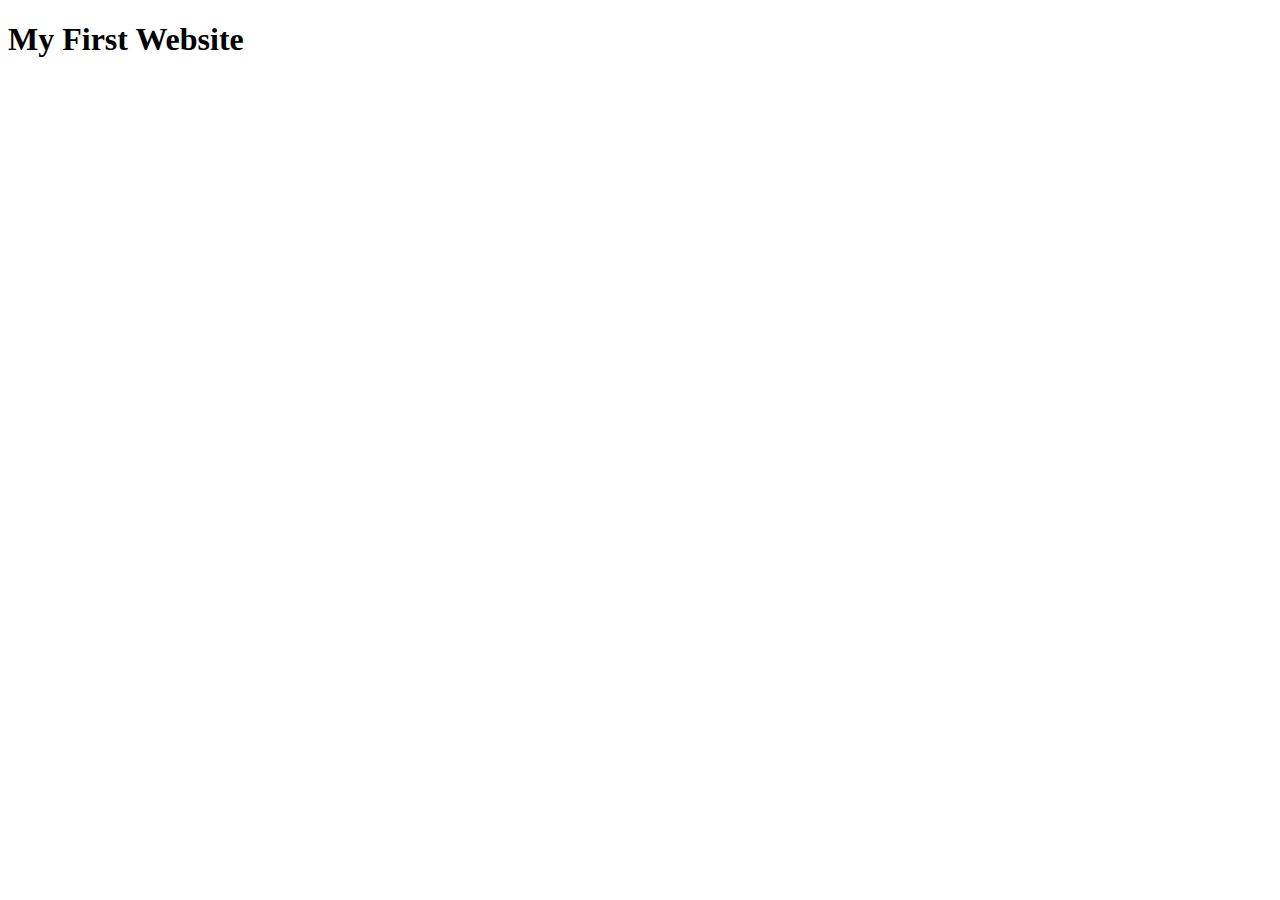
==== Index.html @ 8bd734e9 "Added connections between the html files to style.css" ====
<!DOCTYPE html>
<html lang="en">
<head>
    <meta charset="UTF-8">
    <meta name="viewport" content="width=device-width, initial-scale=1.0">
    <link rel="stylesheet" href="style.css">
    <title>Index</title>
</head>
<body>
    <h1>My First Website</h1>
    <br>
    
</body>
</html>
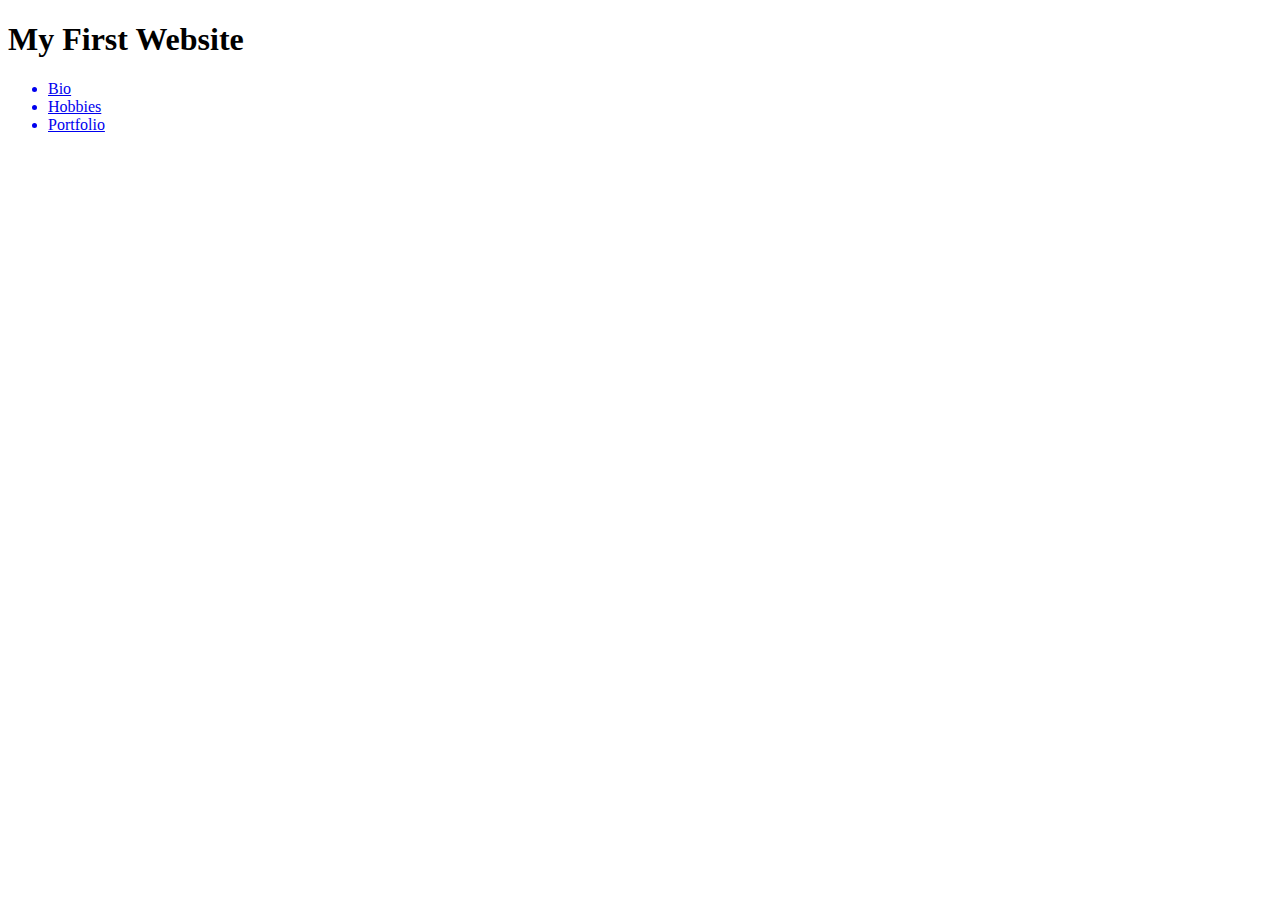
==== commit 22169f7d: "added links to other .html files from each file" ====
--- a/Index.html
+++ b/Index.html
@@ -8,7 +8,11 @@
 </head>
 <body>
     <h1>My First Website</h1>
-    <br>
+    <ul>
+        <a href="bio.html"><li>Bio</li></a>
+        <a href="hobbies.html"><li>Hobbies</li></a>
+        <a href="portfolio.html"><li>Portfolio</li></a>
+    </ul>
     
 </body>
 </html>
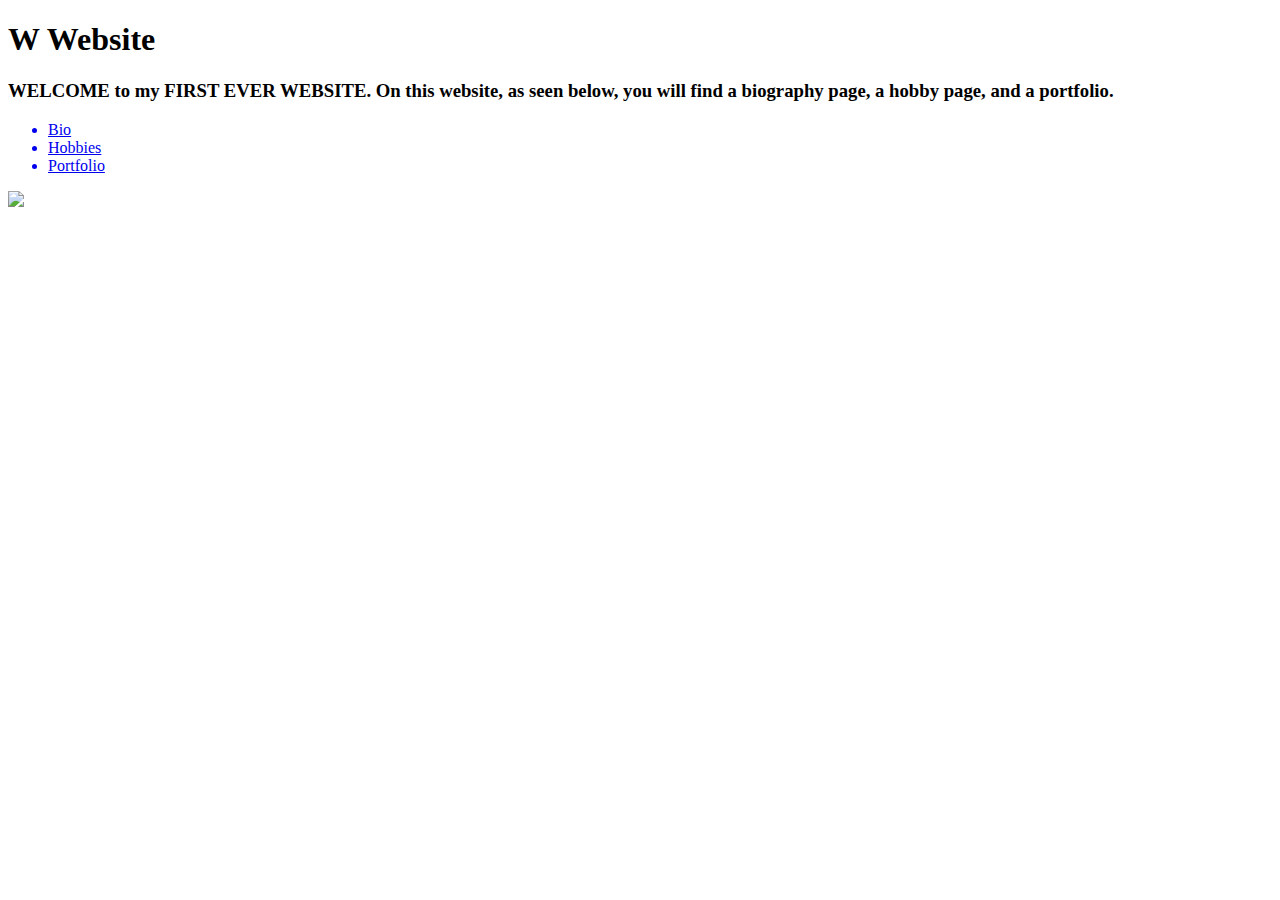
==== commit fed9d1c2: "added more to bio and homepage" ====
--- a/Index.html
+++ b/Index.html
@@ -7,12 +7,13 @@
     <title>Index</title>
 </head>
 <body>
-    <h1>My First Website</h1>
+    <h1>W Website</h1>
+    <h3>WELCOME to my FIRST EVER WEBSITE. On this website, as seen below, you will find a biography page, a hobby page, and a portfolio.</h3>
     <ul>
         <a href="bio.html"><li>Bio</li></a>
         <a href="hobbies.html"><li>Hobbies</li></a>
         <a href="portfolio.html"><li>Portfolio</li></a>
     </ul>
-    
+    <img src="https://media.cnn.com/api/v1/images/stellar/prod/210104133055-beginner-gaming-pc.jpg?q=x_0,y_0,h_900,w_1599,c_fill/h_720,w_1280" class="gaming">
 </body>
 </html>
--- a/style.css
+++ b/style.css
@@ -0,0 +1,9 @@
+.hello {
+    text-indent: 50px;
+}
+.smile {
+    width: 600px;
+}
+.gaming {
+    width: 600px;
+}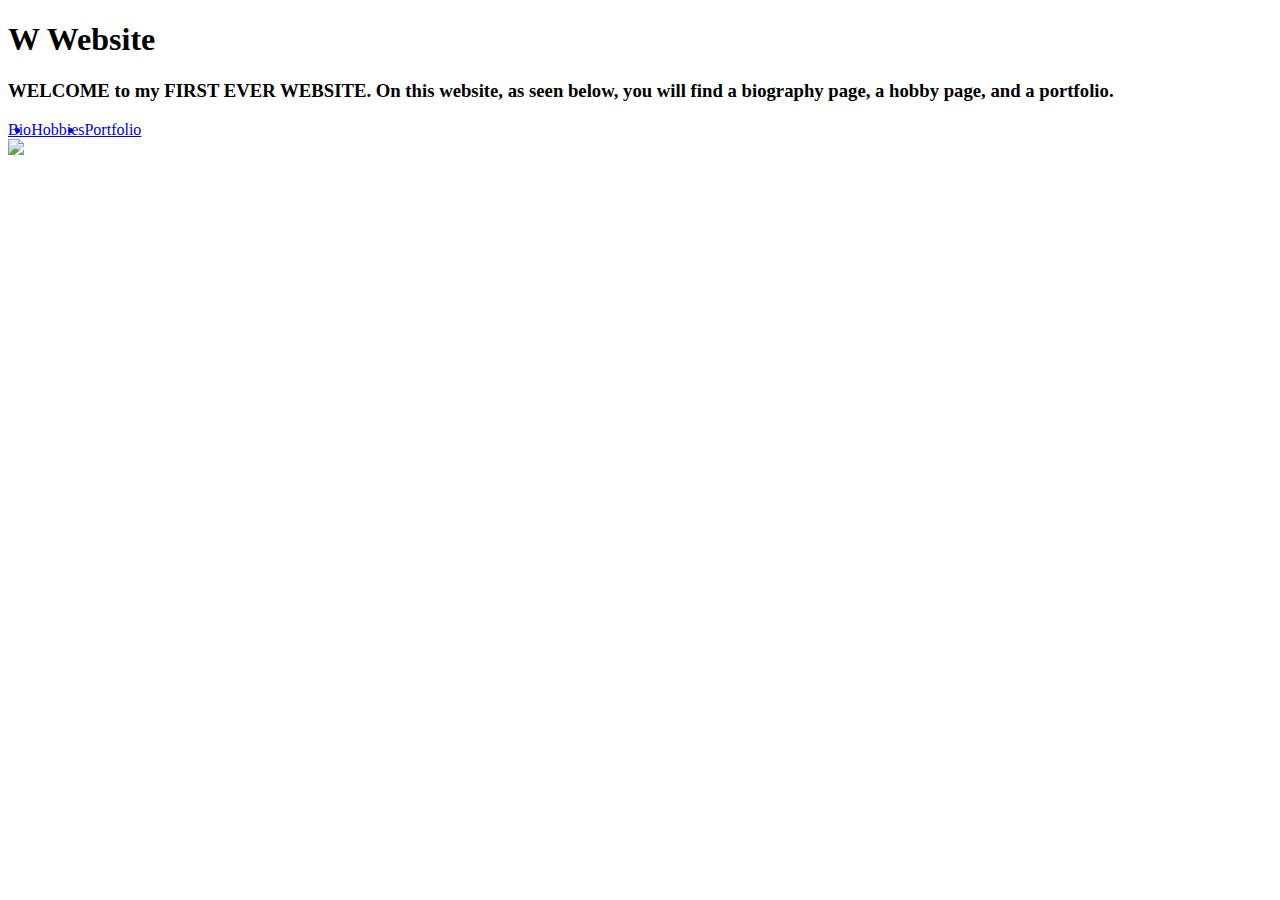
==== commit b03002d7: "div moment" ====
--- a/Index.html
+++ b/Index.html
@@ -9,11 +9,11 @@
 <body>
     <h1>W Website</h1>
     <h3>WELCOME to my FIRST EVER WEBSITE. On this website, as seen below, you will find a biography page, a hobby page, and a portfolio.</h3>
-    <ul>
+    <div class="nav">
         <a href="bio.html"><li>Bio</li></a>
         <a href="hobbies.html"><li>Hobbies</li></a>
         <a href="portfolio.html"><li>Portfolio</li></a>
-    </ul>
+    </div>
     <img src="https://media.cnn.com/api/v1/images/stellar/prod/210104133055-beginner-gaming-pc.jpg?q=x_0,y_0,h_900,w_1599,c_fill/h_720,w_1280" class="gaming">
 </body>
 </html>
--- a/style.css
+++ b/style.css
@@ -6,4 +6,7 @@
 }
 .gaming {
     width: 600px;
+}
+.nav {
+    display: flex;
 }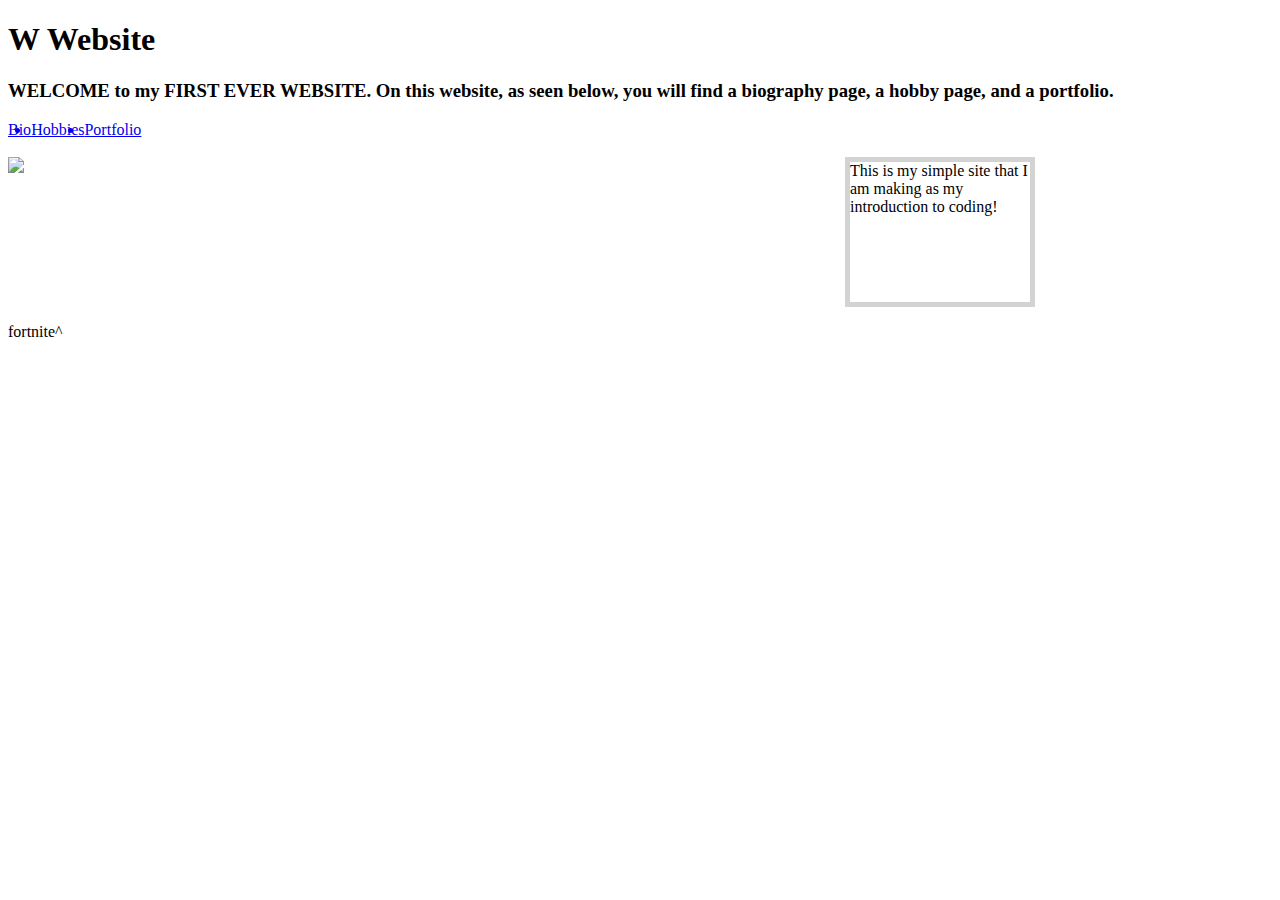
==== commit 73ed40cb: "added more to index" ====
--- a/Index.html
+++ b/Index.html
@@ -14,6 +14,11 @@
         <a href="hobbies.html"><li>Hobbies</li></a>
         <a href="portfolio.html"><li>Portfolio</li></a>
     </div>
+    <br>
+    <div class="giant">
     <img src="https://media.cnn.com/api/v1/images/stellar/prod/210104133055-beginner-gaming-pc.jpg?q=x_0,y_0,h_900,w_1599,c_fill/h_720,w_1280" class="gaming">
+    <p class="lel"> This is my simple site that I am making as my introduction to coding!</p>
+</div>
+<p>fortnite^</p>
 </body>
 </html>
--- a/style.css
+++ b/style.css
@@ -9,4 +9,16 @@
 }
 .nav {
     display: flex;
+}
+.lel {
+    position: relative;
+    width: 180px;
+    height: 140px;
+    margin: auto;
+    z-index: -1;
+    border: 5px solid lightgray;
+}
+
+.giant {
+    display: flex;
 }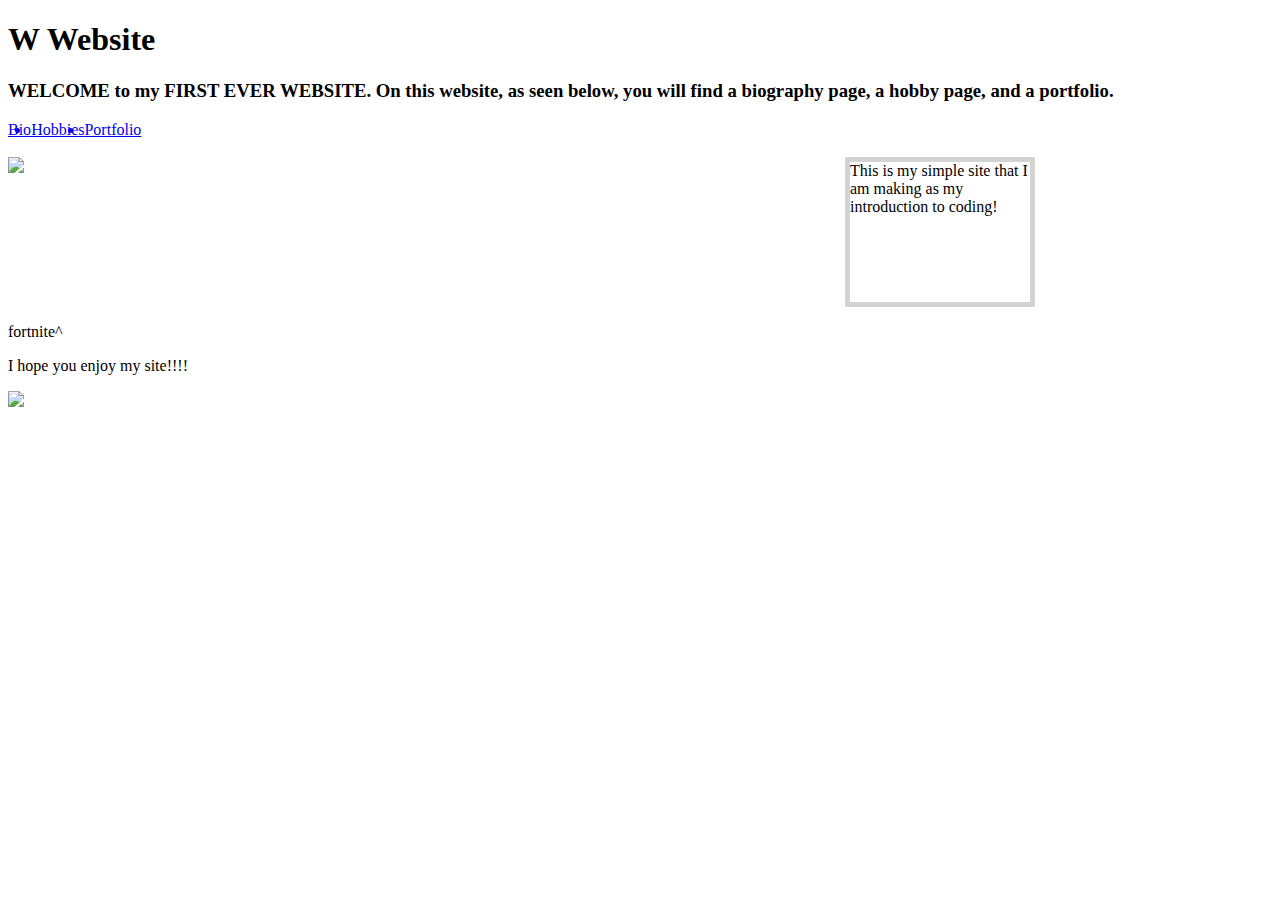
==== commit 20c59d31: "text" ====
--- a/Index.html
+++ b/Index.html
@@ -20,5 +20,7 @@
     <p class="lel"> This is my simple site that I am making as my introduction to coding!</p>
 </div>
 <p>fortnite^</p>
+<p>I hope you enjoy my site!!!!</p>
+<img class="amogus" src="https://static.wikia.nocookie.net/among-us-wiki/images/3/31/Red.png/revision/latest/thumbnail/width/360/height/360?cb=20230601155504"
 </body>
 </html>
--- a/style.css
+++ b/style.css
@@ -21,4 +21,7 @@
 
 .giant {
     display: flex;
+}
+.amogus {
+    width: 90px;
 }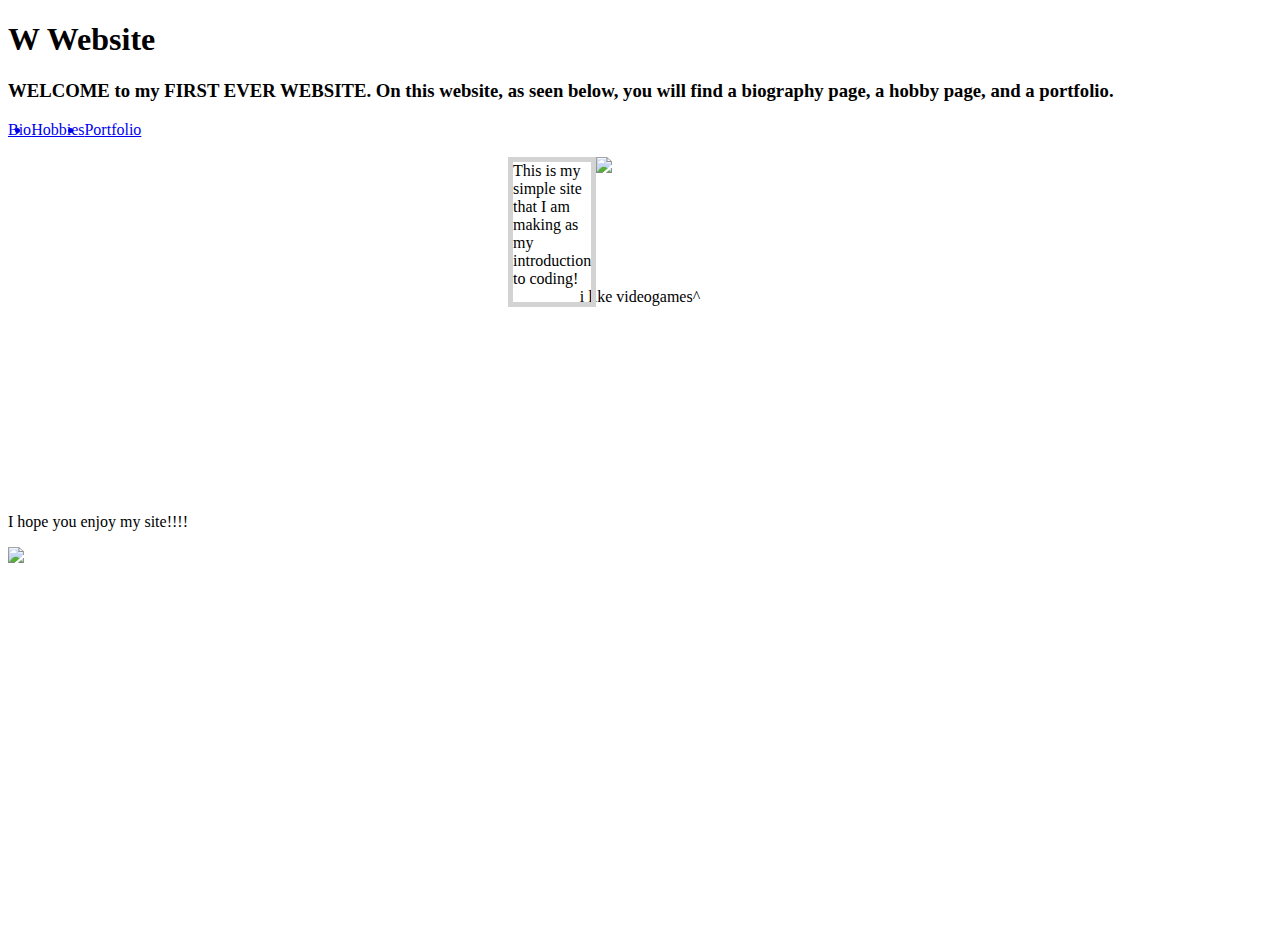
==== commit bed4bd29: "added things to .css" ====
--- a/Index.html
+++ b/Index.html
@@ -7,20 +7,24 @@
     <title>Index</title>
 </head>
 <body>
+    <div class="hadzdbd">
     <h1>W Website</h1>
     <h3>WELCOME to my FIRST EVER WEBSITE. On this website, as seen below, you will find a biography page, a hobby page, and a portfolio.</h3>
-    <div class="nav">
-        <a href="bio.html"><li>Bio</li></a>
-        <a href="hobbies.html"><li>Hobbies</li></a>
-        <a href="portfolio.html"><li>Portfolio</li></a>
-    </div>
-    <br>
-    <div class="giant">
-    <img src="https://media.cnn.com/api/v1/images/stellar/prod/210104133055-beginner-gaming-pc.jpg?q=x_0,y_0,h_900,w_1599,c_fill/h_720,w_1280" class="gaming">
-    <p class="lel"> This is my simple site that I am making as my introduction to coding!</p>
-</div>
-<p>fortnite^</p>
-<p>I hope you enjoy my site!!!!</p>
-<img class="amogus" src="https://static.wikia.nocookie.net/among-us-wiki/images/3/31/Red.png/revision/latest/thumbnail/width/360/height/360?cb=20230601155504"
+         <div class="nav">
+         <a href="bio.html"><li>Bio</li></a>
+         <a href="hobbies.html"><li>Hobbies</li></a>
+         <a href="portfolio.html"><li>Portfolio</li></a>
+         </div>
+         <br>
+         <div class="giant">
+            <p class="lel"> This is my simple site that I am making as my introduction to coding!</p>
+            <img src="https://media.cnn.com/api/v1/images/stellar/prod/210104133055-beginner-gaming-pc.jpg?q=x_0,y_0,h_900,w_1599,c_fill/h_720,w_1280" class="gaming">
+         </div>
+  <p class="lauren">i like videogames^</p>
+  <div class="margin">
+   <p>I hope you enjoy my site!!!!</p>
+   <img class="amogus" src="https://static.wikia.nocookie.net/among-us-wiki/images/3/31/Red.png/revision/latest/thumbnail/width/360/height/360?cb=20230601155504"
+  </div>
+        </div>
 </body>
 </html>
--- a/style.css
+++ b/style.css
@@ -17,11 +17,32 @@
     margin: auto;
     z-index: -1;
     border: 5px solid lightgray;
+    z-index: 5;
 }
 
 .giant {
     display: flex;
+    margin-right: 500px;
+    margin-left: 500px;
 }
 .amogus {
     width: 90px;
+}
+.hadzdbd {
+    width: 100%;
+    height: 100vh;
+    background-image: url(https://cdn.wallpapersafari.com/4/76/RdCNuU.jpg);
+    background-size: cover;
+    background-position: center;
+    z-index: -1;
+}
+.lauren {
+    display: flex;
+    justify-content: center;
+    align-items: center;
+    height: 100vh;
+    margin-top: -460px;
+}
+.margin {
+    margin-top: -250px;
 }